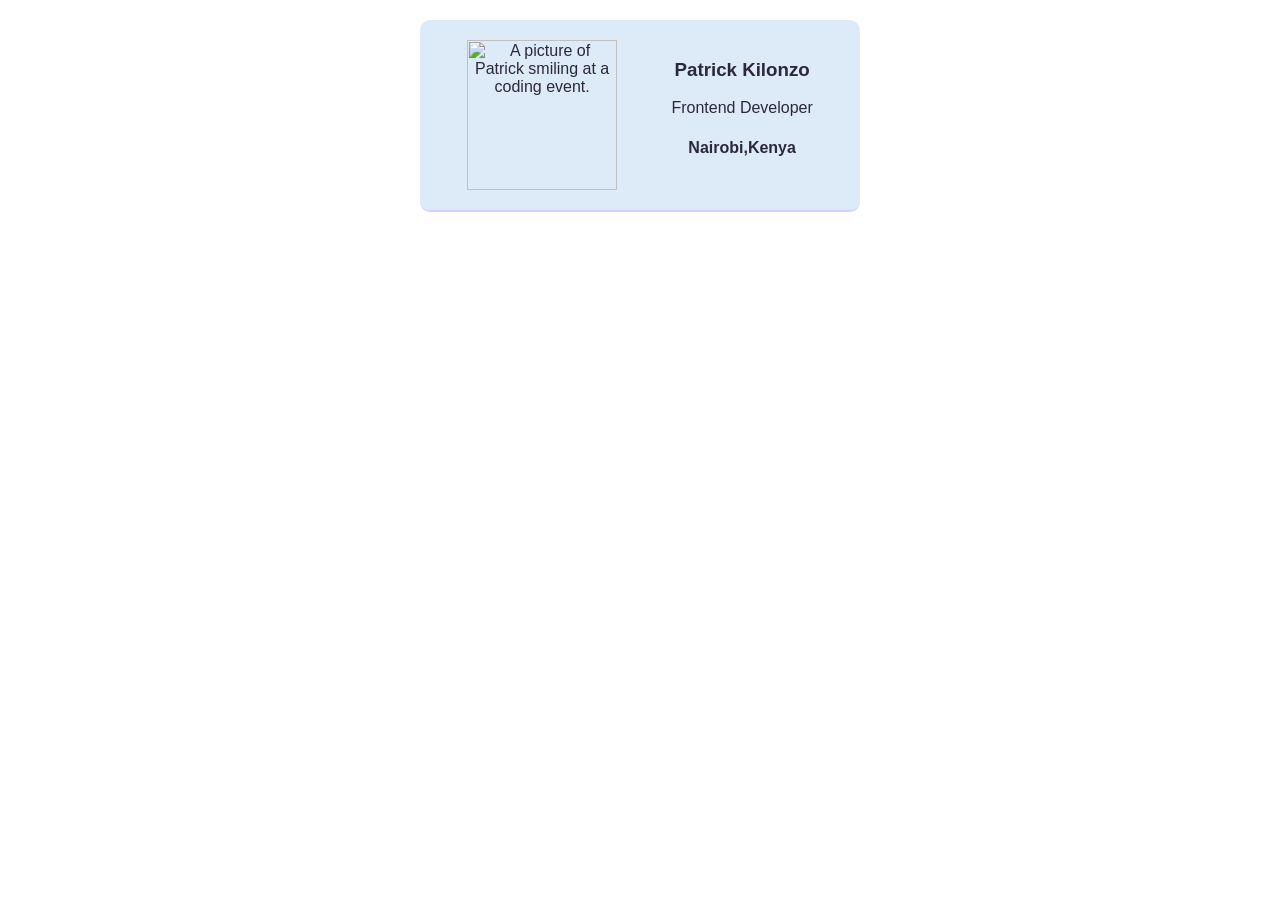
==== home.html @ ee25b7da "initial commit" ====
<html>
    <head>
        <link rel="stylesheet" href="styles.css">
    </head>
    <body>
        <div class="card ">
            <div>
                <img 
                class="img" 
                src="images/pato.JPG" 
                alt="A picture of Patrick smiling at a coding event.">
            </div>
            <div>
                <h3>Patrick Kilonzo</h3>
                <p>Frontend Developer</p>
                <h4>Nairobi,Kenya</h4>
            </div>
        </div>
        <div class="japan">

        </div>
    </body>
</html>
---- styles.css ----
body{
    margin: 20px;
    font-family: Verdana, Geneva, Tahoma, sans-serif;
}
.img{
    width: 150px;

}
.card{
    width: 400px;
    margin: 0 auto;
    padding: 20px;
    display: flex;
    justify-content: space-around;
    text-align: center;
    color: #2b2839;
    background: #ddebf8;
    border-bottom: 2px solid #d8cefe;
    border-radius: 10px;
}
.italic{
    font-style: italic;
}
.border.hover{
    border: 1px dotted blue;
}
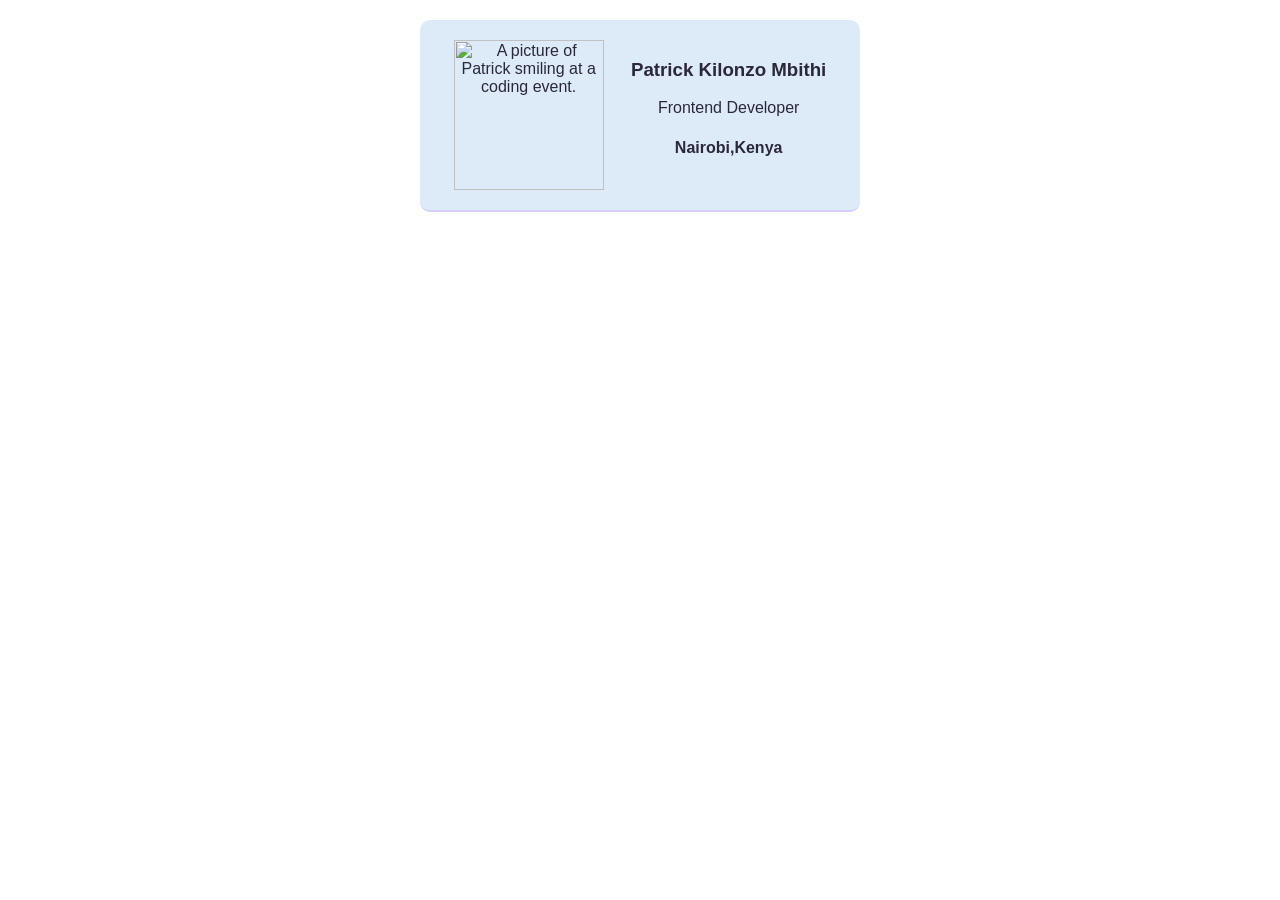
==== commit 7ebf0acc: "added Mbithi" ====
--- a/home.html
+++ b/home.html
@@ -1,48 +1,23 @@
 <html>
-    <head>
-        <link rel="stylesheet" href="styles.css">
-    </head>
-    <body>
-        <div class="card ">
-            <div>
-                <img 
-                class="img" 
-                src="images/pato.JPG" 
-                alt="A picture of Patrick smiling at a coding event.">
-            </div>
-            <div>
-                <h3>Patrick Kilonzo</h3>
-                <p>Frontend Developer</p>
-                <h4>Nairobi,Kenya</h4>
-            </div>
+
+<head>
+    <link rel="stylesheet" href="styles.css">
+</head>
+
+<body>
+    <div class="card ">
+        <div>
+            <img class="img" src="images/pato.JPG" alt="A picture of Patrick smiling at a coding event.">
         </div>
-        <div class="japan">
+        <div>
+            <h3>Patrick Kilonzo Mbithi</h3>
+            <p>Frontend Developer</p>
+            <h4>Nairobi,Kenya</h4>
+        </div>
+    </div>
+    <div class="japan">
 
-        </div>
-    </body>
-</html>
+    </div>
+</body>
 
-
-
-
-
-
-
-
-
-
-
-
-
-
-
-
-
-
-
-
-
-
-
-
-
+</html>
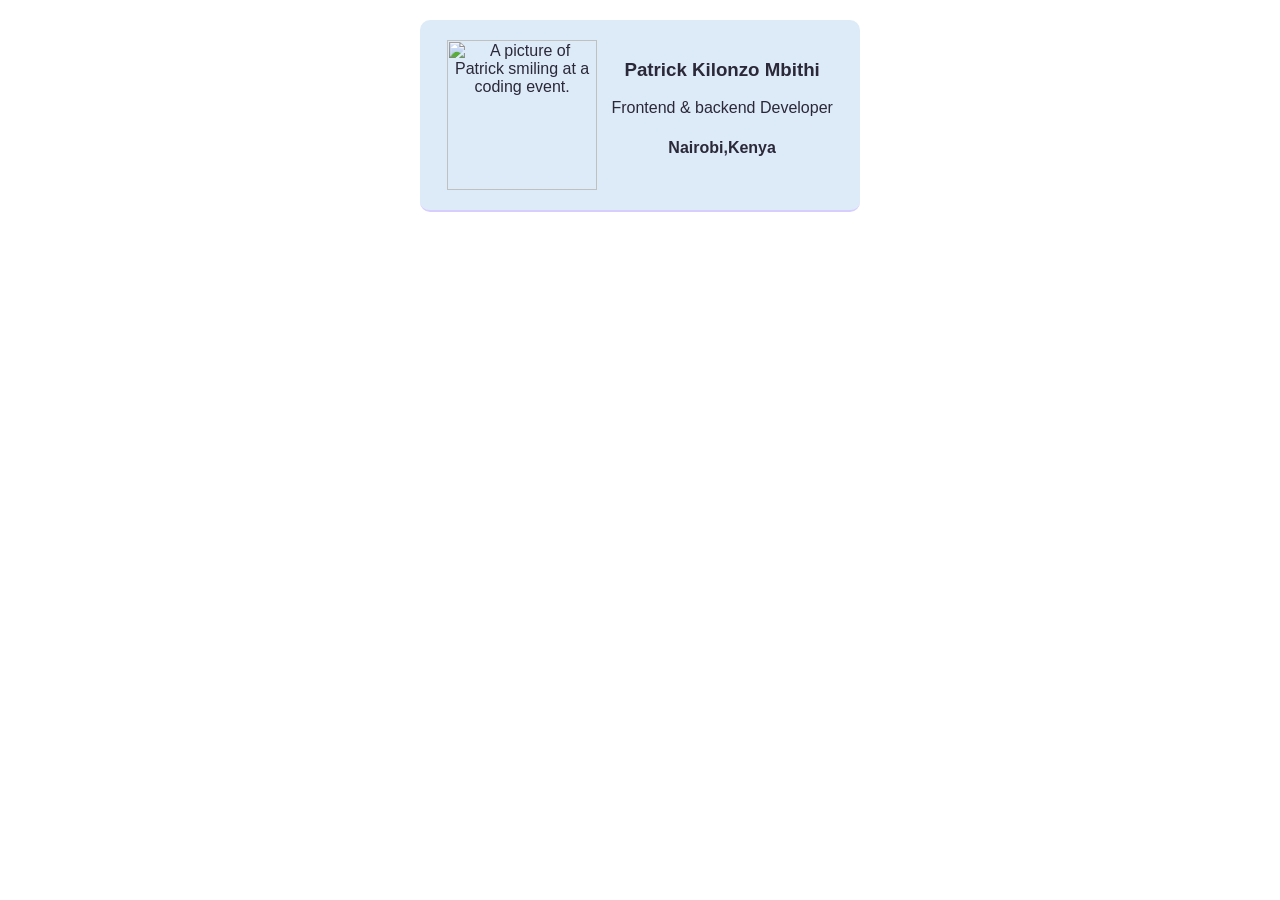
==== commit d9b30c7f: "added backend developer" ====
--- a/home.html
+++ b/home.html
@@ -11,7 +11,7 @@
         </div>
         <div>
             <h3>Patrick Kilonzo Mbithi</h3>
-            <p>Frontend Developer</p>
+            <p>Frontend & backend Developer</p>
             <h4>Nairobi,Kenya</h4>
         </div>
     </div>
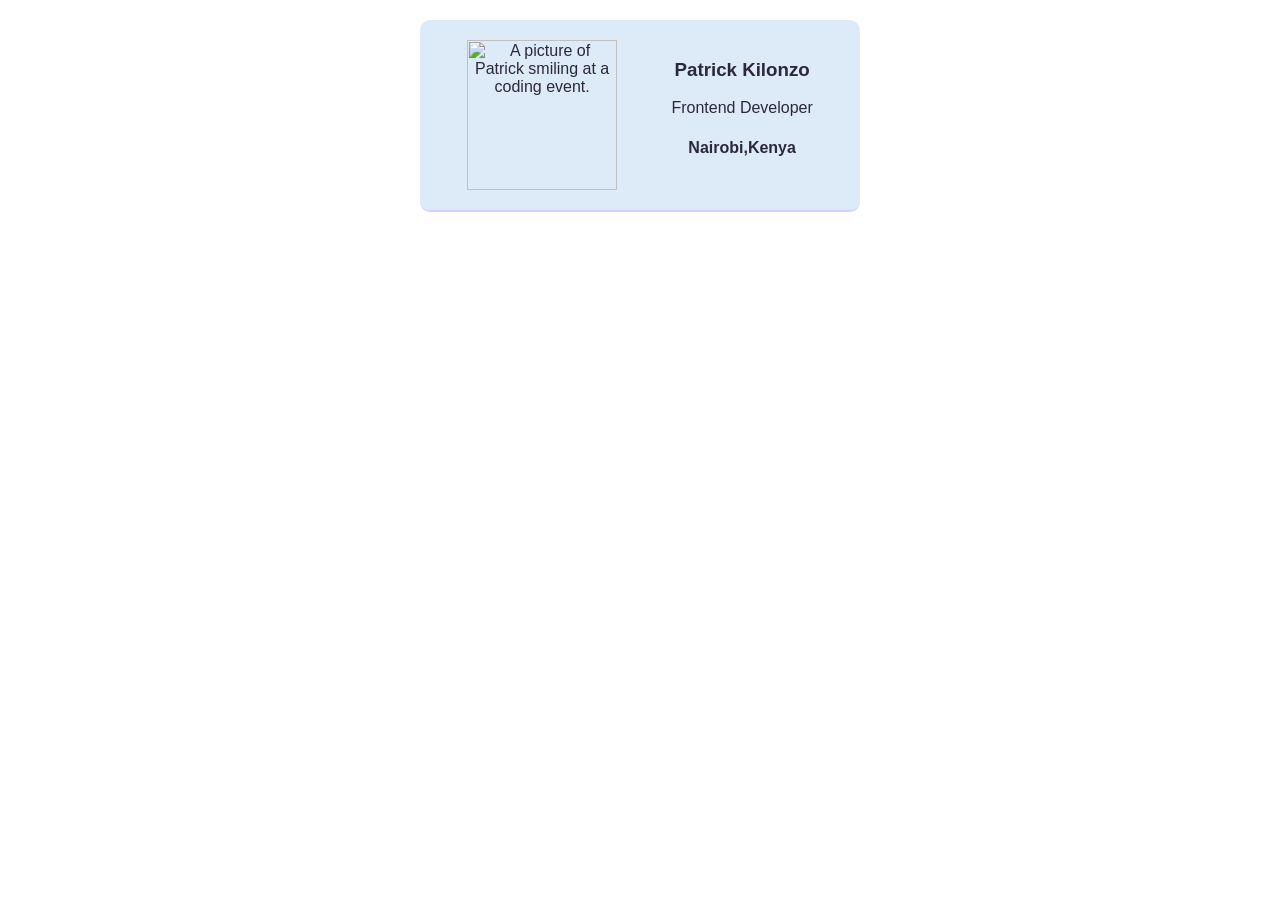
==== commit 3bce48bd: "added footer" ====
--- a/home.html
+++ b/home.html
@@ -10,13 +10,13 @@
             <img class="img" src="images/pato.JPG" alt="A picture of Patrick smiling at a coding event.">
         </div>
         <div>
-            <h3>Patrick Kilonzo Mbithi</h3>
-            <p>Frontend & backend Developer</p>
+            <h3>Patrick Kilonzo</h3>
+            <p>Frontend Developer</p>
             <h4>Nairobi,Kenya</h4>
         </div>
     </div>
     <div class="japan">
-
+        <footer> </footer>
     </div>
 </body>
 
